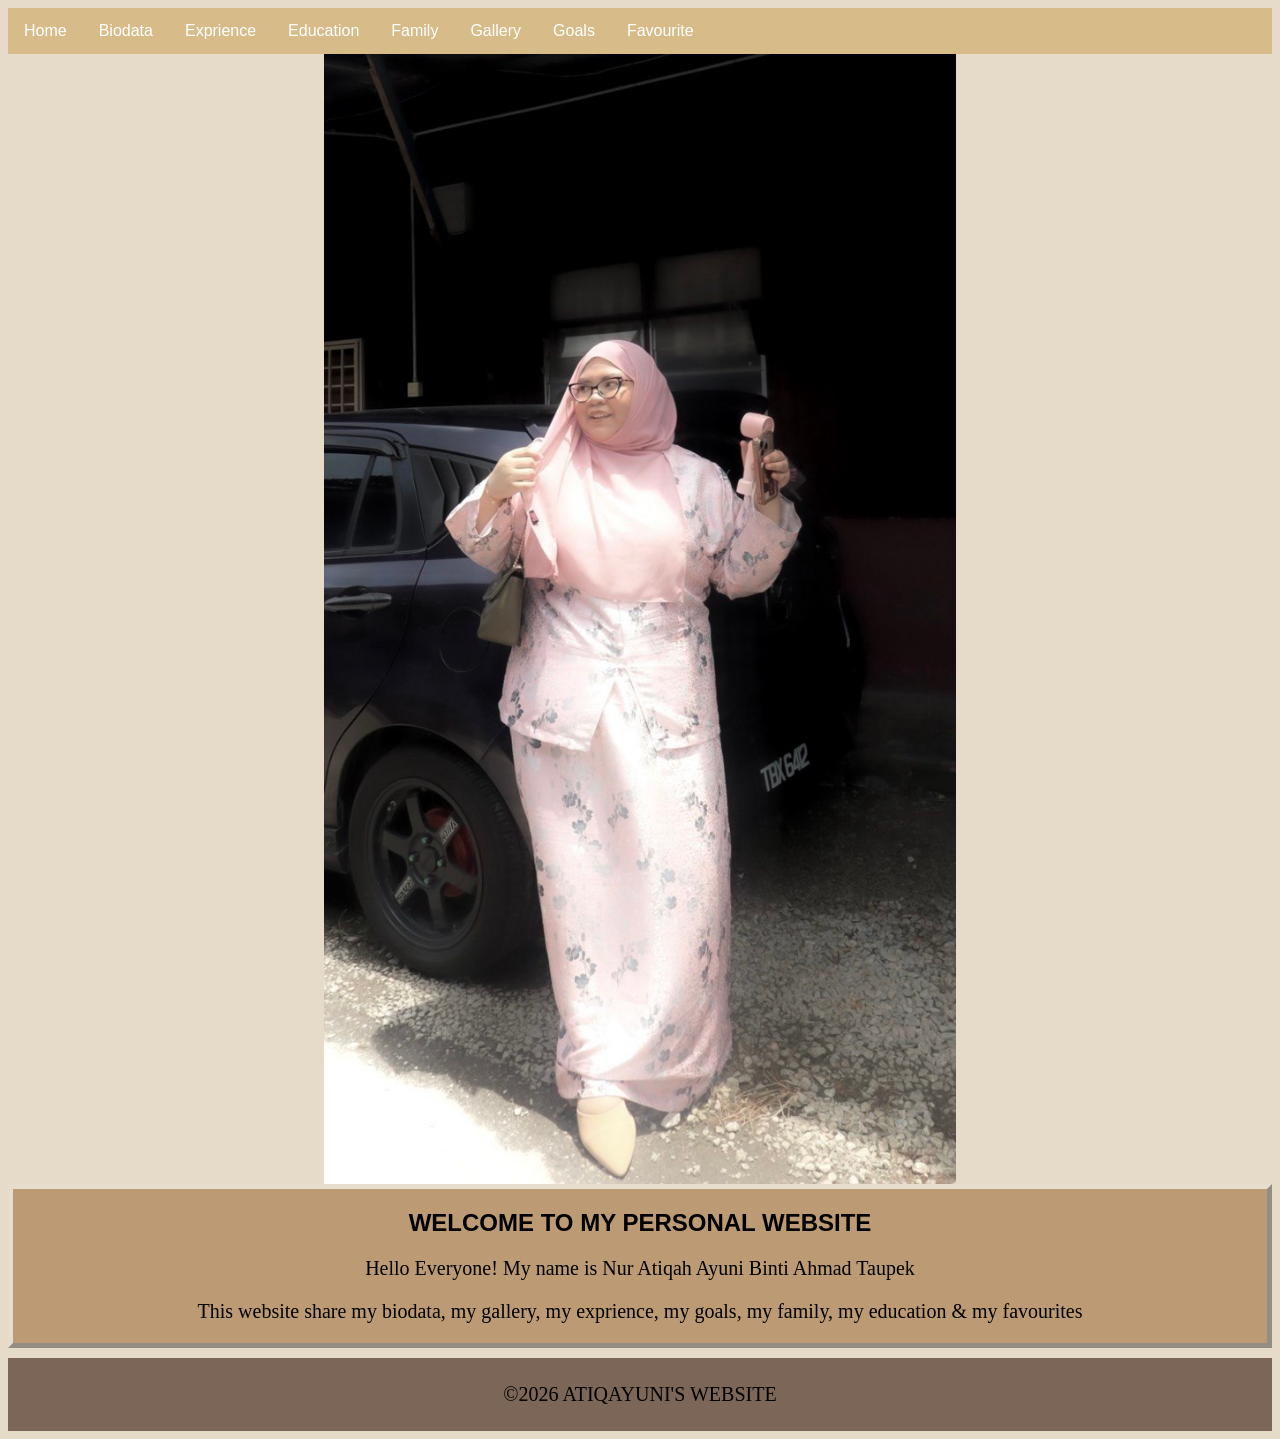
==== index.html @ 7f12f783 "Add files via upload" ====
<html>
<head>
<title>Personal Website-Home</title>
<link rel="stylesheet" href="style.css">

<style>

.myDiv {
border: 5px outset #e7ddcd;
background-color: #bc9b74;
text-align: center;
}

</style>
</head>


<body>

<ul>
<li><a href="index.html">Home</a></li>
<li><a href="biodata.html">Biodata</a></li>
<li><a href="expreince.html">Exprience</a></li>
<li><a href="education.html">Education</a></li>
<li><a href="family.html">Family</a></li>
<li><a href="gallery.html">Gallery</a></li>
<li><a href="goals.html">Goals</a></li>
<li><a href="favourite.html">Favourite</a></li>
</ul> 

</body>

<img src="raya25.jpg" alt="Profile Picture" width="150px">

 

<div class="myDiv">
<h2>WELCOME TO MY PERSONAL WEBSITE</h2>
<p>Hello Everyone! My name is Nur Atiqah Ayuni Binti Ahmad Taupek</p>
<p>This website share my biodata, my gallery, my exprience, my goals, my family, my education & my favourites</p>
</div>

<footer> 
<p>&copy;2026 ATIQAYUNI'S WEBSITE</p>
</footer>

</html>
</body>
---- style.css ----
body {

background-color: #E6DAC8;
font-family: Tahoma, Verdana, sans-serif;
text-align: center;
}

h1 {

color: #E6DAC8;
text-align: center;
font-family: Arial, Helvetica, sans-serif;
text-align: center;
}

h2 {
color: black;
text-align: center;   

}

p {

font-family: verdana;
font-size: 20px;
text-align: center;
}

ul {
list-style-type: none;
margin: 0;
padding: 0;
overflow: hidden;
background-color: #d7bc89;
}

ul li {

float: left;
}

ul li a {

display: block;
color: white;
text-align: center;
padding: 14px 16px;
text-decoration: none;
}

img {

display: block;
margin: auto;
width: 50%;
}

table {

display: table;
border-collapse: collapse;
width: 90;
max-width: 500px;
border-color: rgb(165, 113, 45);
}

div {
    
display: block;
}

footer {
background-color: #7C6658;
text-align: center;
padding: 5px;
margin-top: 10px;
}
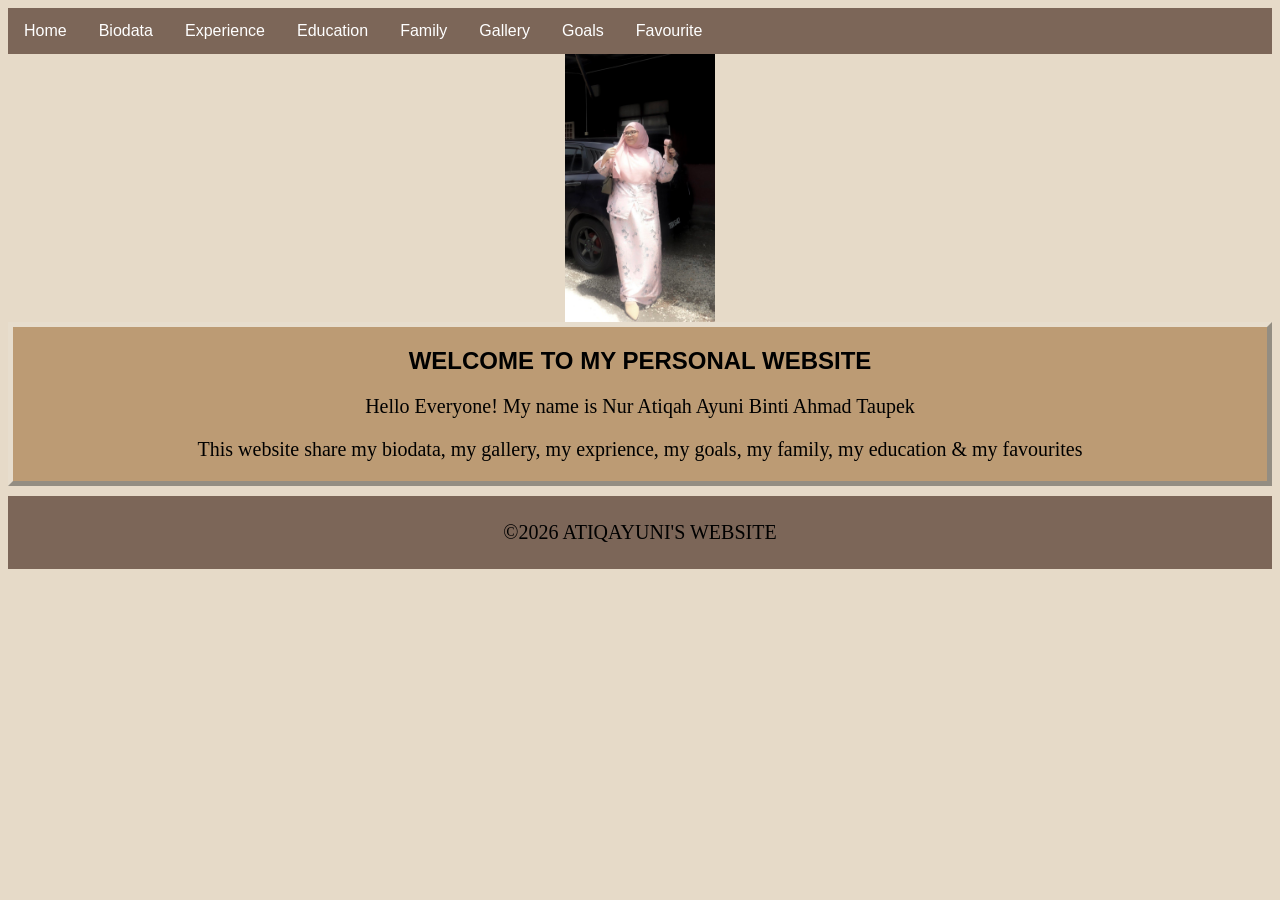
==== commit 4db7aaa8: "Add files via upload" ====
--- a/index.html
+++ b/index.html
@@ -20,7 +20,7 @@
 <ul>
 <li><a href="index.html">Home</a></li>
 <li><a href="biodata.html">Biodata</a></li>
-<li><a href="expreince.html">Exprience</a></li>
+<li><a href="expreince.html">Experience</a></li>
 <li><a href="education.html">Education</a></li>
 <li><a href="family.html">Family</a></li>
 <li><a href="gallery.html">Gallery</a></li>
--- a/style.css
+++ b/style.css
@@ -31,7 +31,7 @@
 margin: 0;
 padding: 0;
 overflow: hidden;
-background-color: #d7bc89;
+background-color: #7C6658;
 }
 
 ul li {
@@ -48,20 +48,20 @@
 text-decoration: none;
 }
 
-img {
-
-display: block;
-margin: auto;
-width: 50%;
-}
 
 table {
 
 display: table;
 border-collapse: collapse;
 width: 90;
-max-width: 500px;
+margin-top: 20px;
+margin-bottom: 20px;
 border-color: rgb(165, 113, 45);
+}
+
+th, td {
+padding: 8px;
+text-align: left;
 }
 
 div {
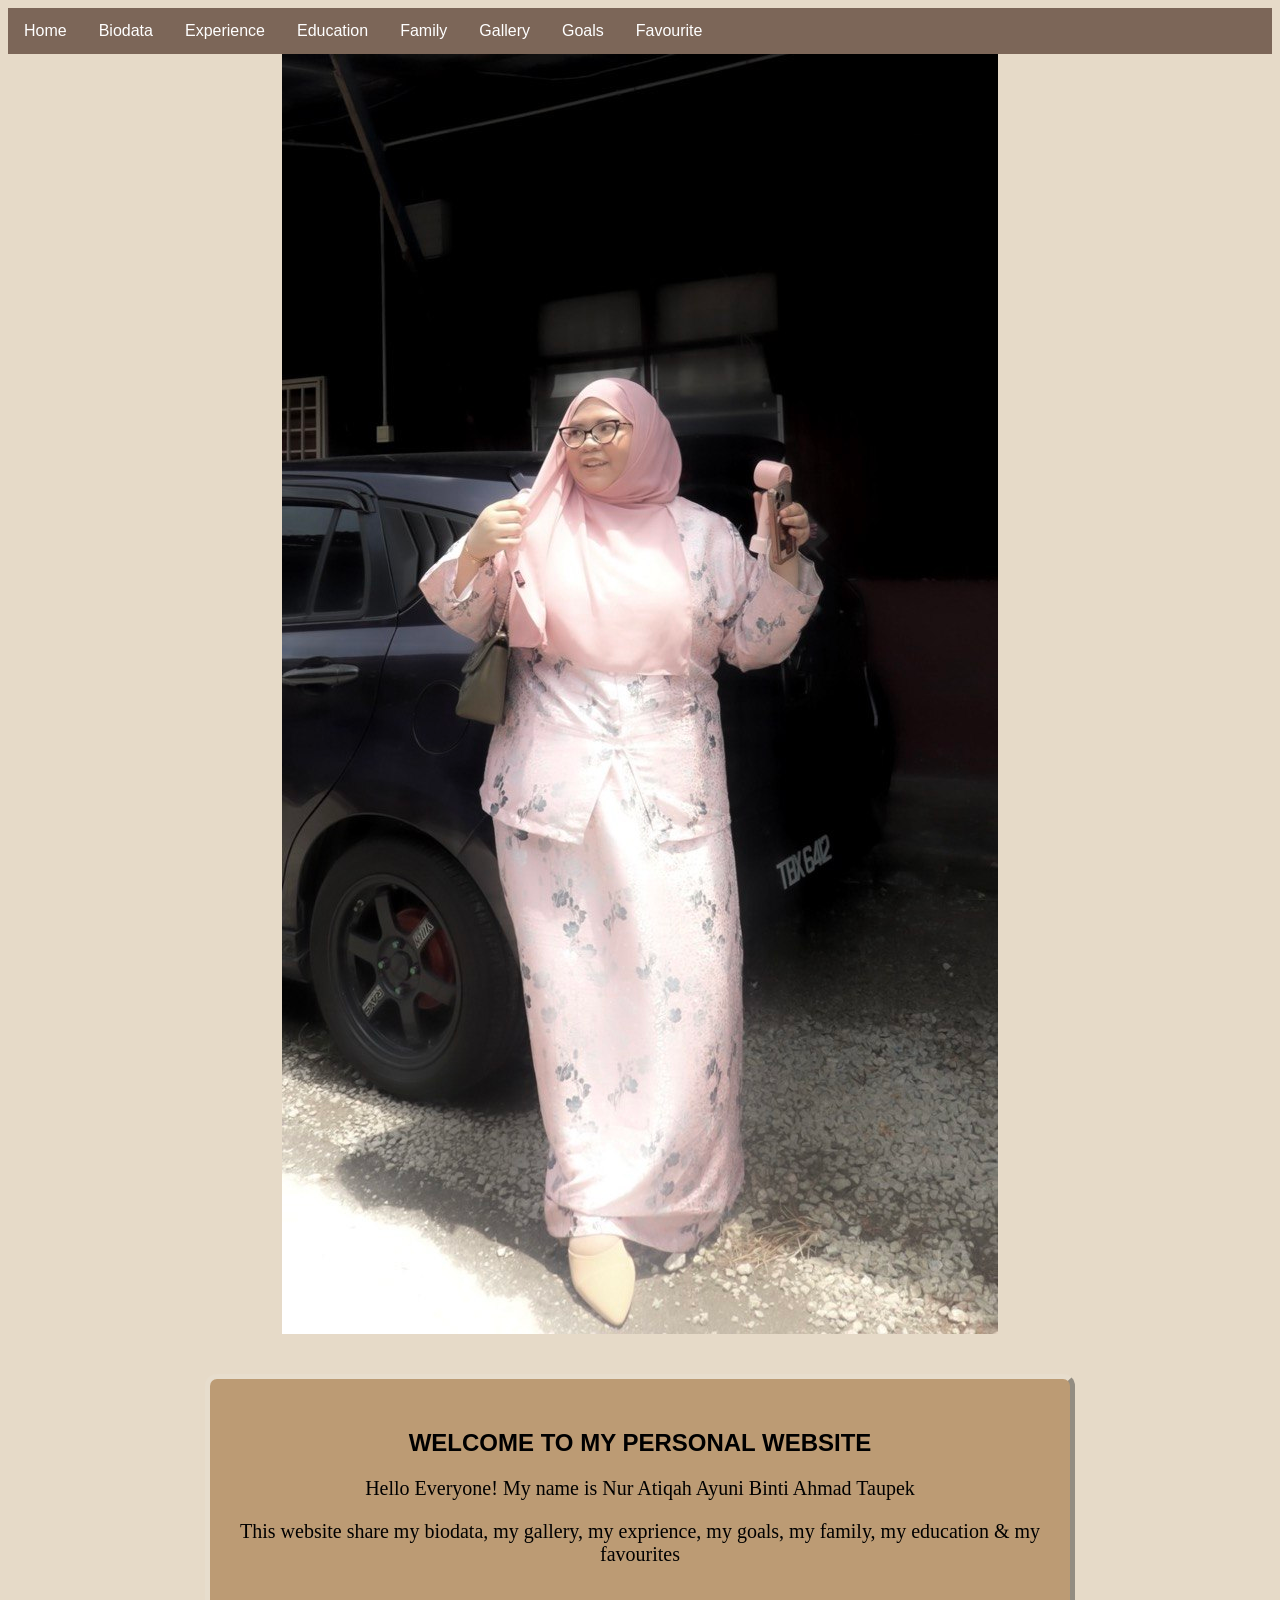
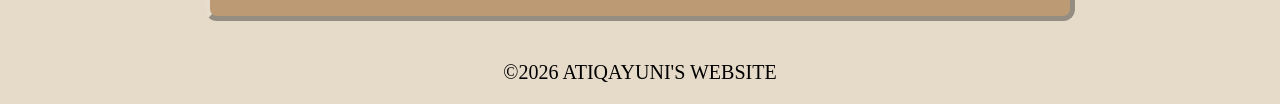
==== commit 75ef4003: "Add files via upload" ====
--- a/index.html
+++ b/index.html
@@ -28,9 +28,10 @@
 <li><a href="favourite.html">Favourite</a></li>
 </ul> 
 
+<img src="raya25.jpg" alt="Profile Picture" class="profile-pic">
+
+
 </body>
-
-<img src="raya25.jpg" alt="Profile Picture" width="150px">
 
  
 
--- a/style.css
+++ b/style.css
@@ -49,29 +49,50 @@
 }
 
 
-table {
-
-display: table;
-border-collapse: collapse;
-width: 90;
+table { 
 margin-top: 20px;
 margin-bottom: 20px;
-border-color: rgb(165, 113, 45);
+margin-left: auto;
+margin-right: auto;
+}
+table, th, td  {
+
+border: 2px  solid black;
+border-collapse: collapse;
 }
 
 th, td {
-padding: 8px;
+
+padding: 12px;
 text-align: left;
 }
 
-div {
+.myDIV {
     
-display: block;
-}
+background-color:rgba(156, 147, 126, 0.921);
+padding: 30px;
+border-radius: 12px;
+box-shadow: 0 4px 15px rgba (0, 0, 0, 0.1);
+width: 100%;
+max-width: 800px;
+margin: 40px auto;
+color: black;
 
 footer {
-background-color: #7C6658;
+    
+background-color: #563a285d;
 text-align: center;
 padding: 5px;
 margin-top: 10px;
+border: 1px;
 }
+
+.profile-pic {
+width: 180px;
+height: 180px;
+border-radius: 50%;
+object-fit: cover;
+display: block;
+margin: 20px auto;
+border: 3px solid white;
+}
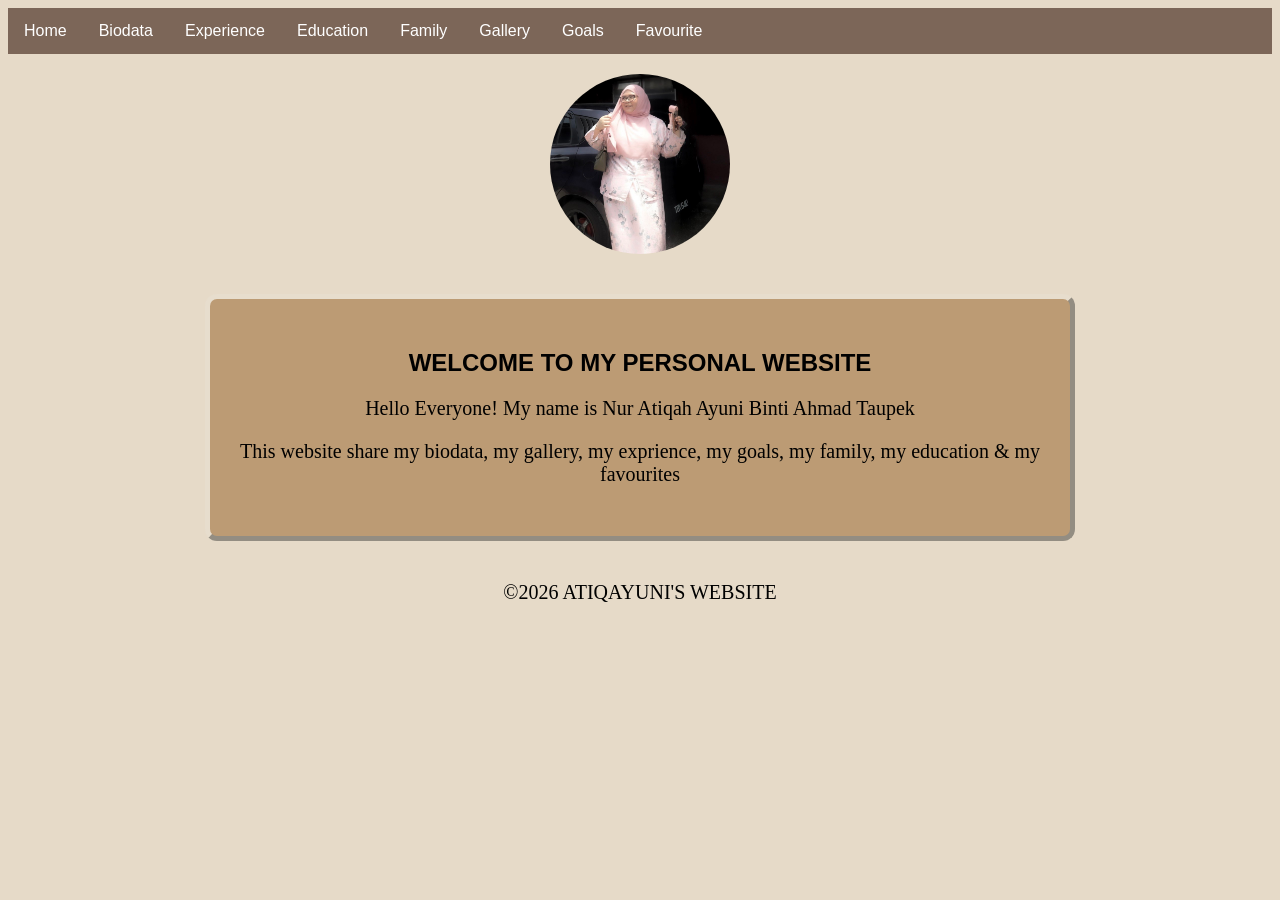
==== commit d4e0aeb8: "Add files via upload" ====
--- a/index.html
+++ b/index.html
@@ -28,12 +28,7 @@
 <li><a href="favourite.html">Favourite</a></li>
 </ul> 
 
-<img src="raya25.jpg" alt="Profile Picture" class="profile-pic">
-
-
-</body>
-
- 
+<img src="raya25.jpg" alt="Profile Picture" style="width: 180px; height: 180px; border-radius: 50%; object-fit: cover; display: block; margin: 20px auto; border: 3px solid solid white;">
 
 <div class="myDiv">
 <h2>WELCOME TO MY PERSONAL WEBSITE</h2>
--- a/style.css
+++ b/style.css
@@ -84,15 +84,5 @@
 text-align: center;
 padding: 5px;
 margin-top: 10px;
-border: 1px;
+border: 1px solid black;
 }
-
-.profile-pic {
-width: 180px;
-height: 180px;
-border-radius: 50%;
-object-fit: cover;
-display: block;
-margin: 20px auto;
-border: 3px solid white;
-}
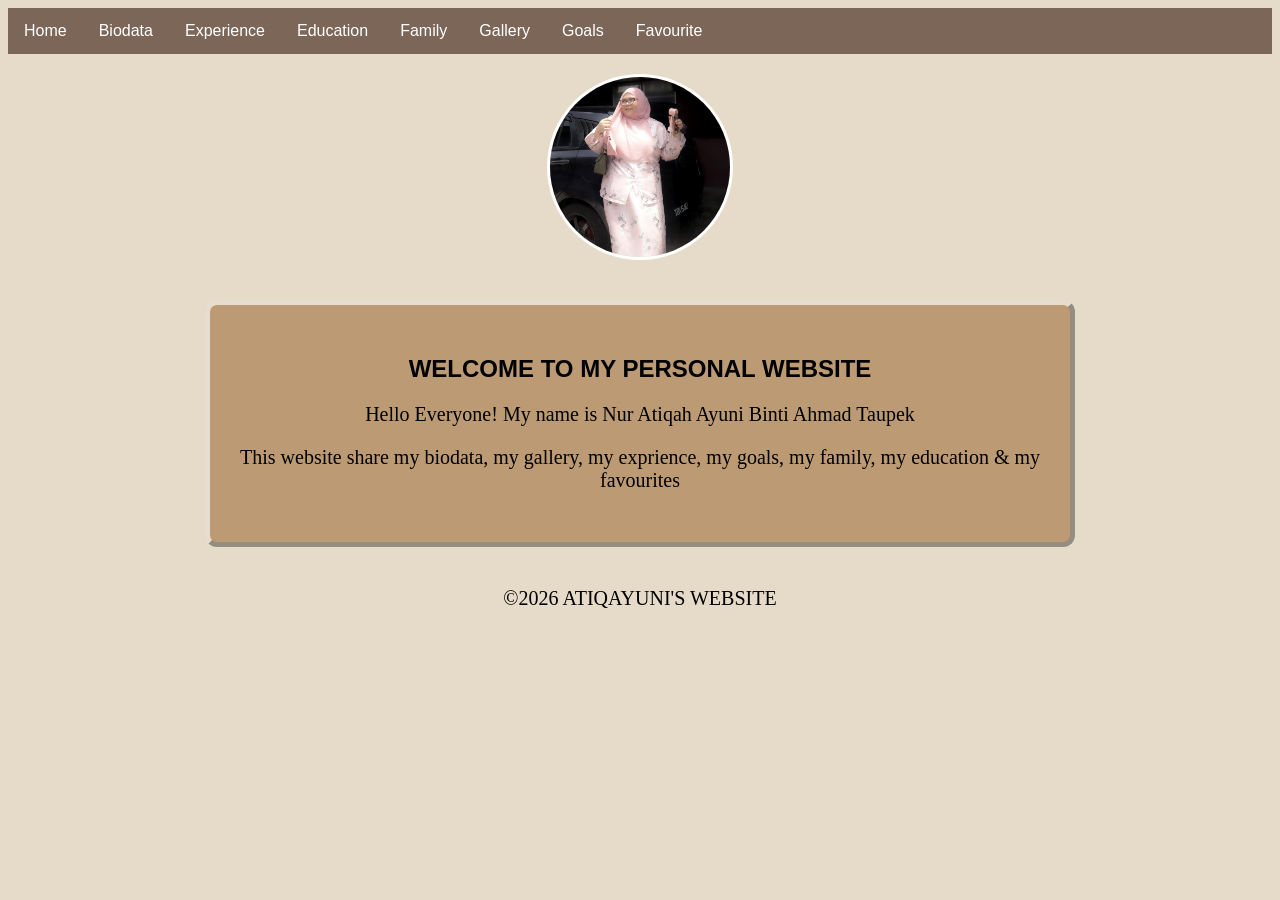
==== commit ee280db3: "Add files via upload" ====
--- a/index.html
+++ b/index.html
@@ -28,7 +28,7 @@
 <li><a href="favourite.html">Favourite</a></li>
 </ul> 
 
-<img src="raya25.jpg" alt="Profile Picture" style="width: 180px; height: 180px; border-radius: 50%; object-fit: cover; display: block; margin: 20px auto; border: 3px solid solid white;">
+<img src="raya25.jpg" alt="Profile Picture" style="width: 180px; height: 180px; border-radius: 50%; object-fit: cover; display: block; margin: 20px auto; border: 3px solid white;">
 
 <div class="myDiv">
 <h2>WELCOME TO MY PERSONAL WEBSITE</h2>
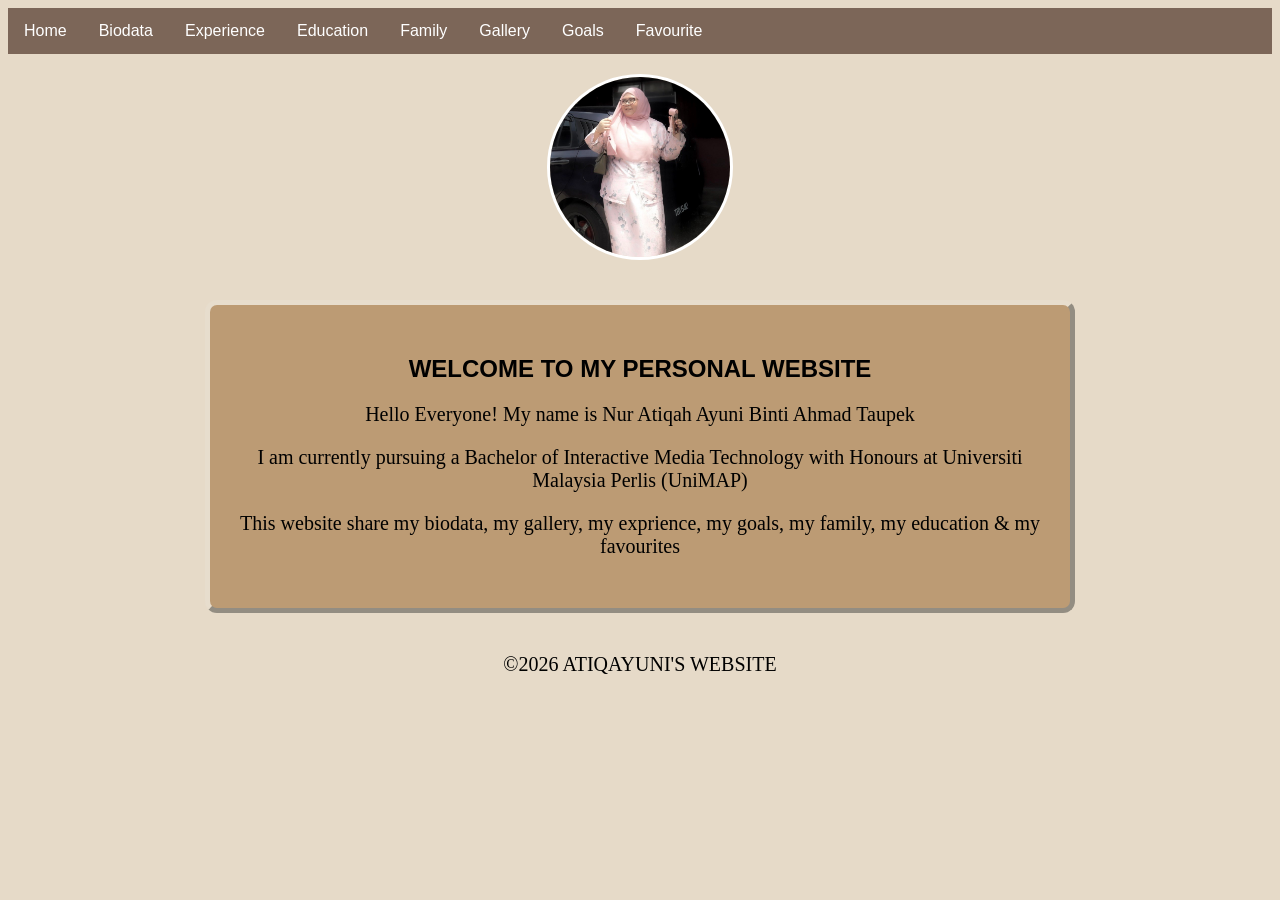
==== commit 770be1ac: "Add files via upload" ====
--- a/index.html
+++ b/index.html
@@ -33,6 +33,7 @@
 <div class="myDiv">
 <h2>WELCOME TO MY PERSONAL WEBSITE</h2>
 <p>Hello Everyone! My name is Nur Atiqah Ayuni Binti Ahmad Taupek</p>
+<p>I am currently pursuing a Bachelor of Interactive Media Technology with Honours at Universiti Malaysia Perlis (UniMAP)</p>
 <p>This website share my biodata, my gallery, my exprience, my goals, my family, my education & my favourites</p>
 </div>
 
